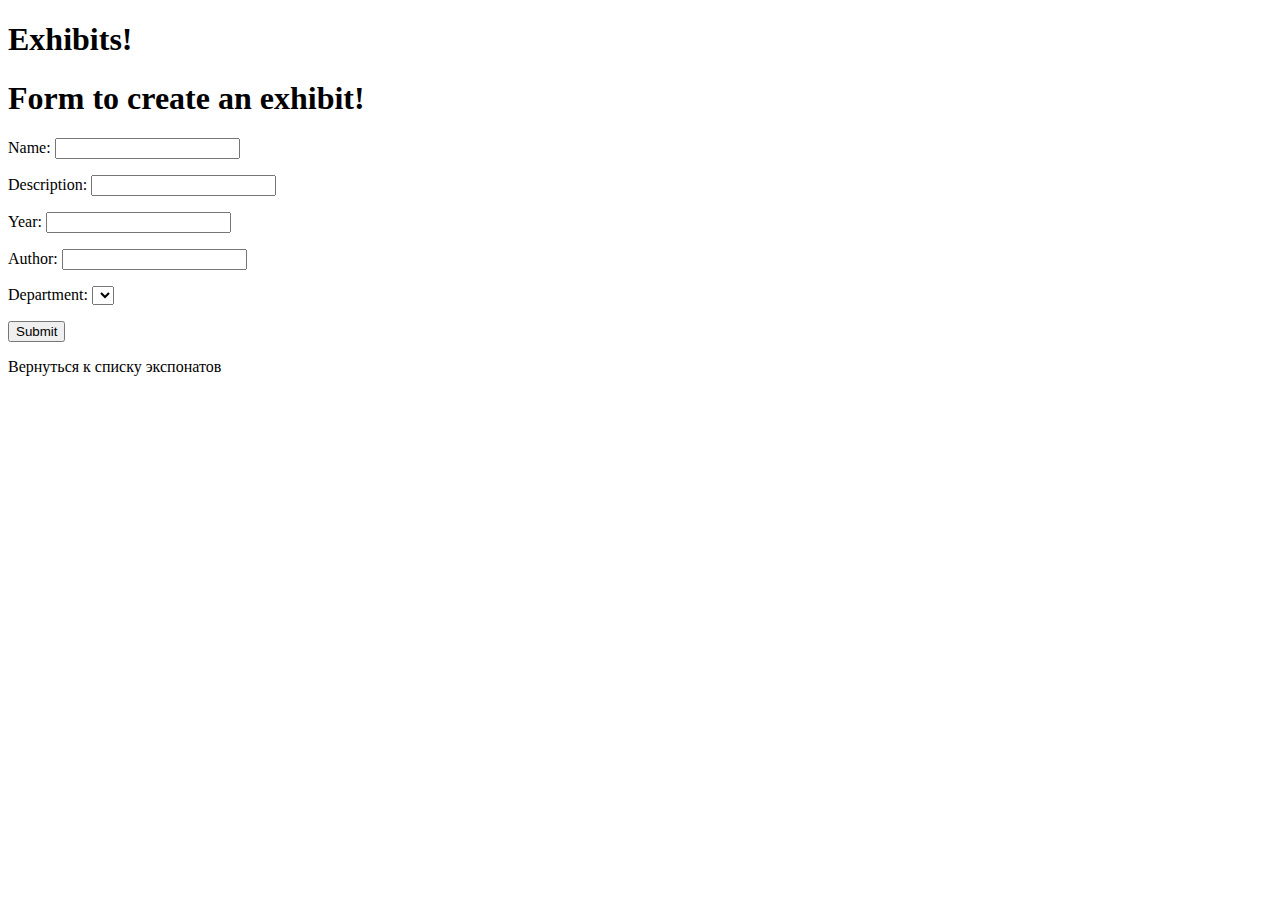
==== src/main/resources/templates/createExhibit.html @ 9098bca5 "So much files" ====
<!DOCTYPE html>
<html xmlns="http://www.w3.org/1999/xhtml"
      xmlns:th="http://www.thymeleaf.org" lang="en">
<head>
    <meta charset="UTF-8">
    <title>Exhibits</title>
    <link rel="stylesheet" th:href="@{/styles.css}"/>
</head>
<body>
<h1>Exhibits!</h1>

<h1>Form to create an exhibit!</h1>
<form th:object="${exhibitDto}" method="post">
    <p>Name: <input type="text" th:field="*{name}"/></p>
    <p>Description: <input type="text" th:field="*{description}"/></p>
    <p>Year: <input type="text" th:field="*{year}"/></p>
    <p>Author: <input type="text" th:field="*{author}"/></p>
    <p>Department:
        <select th:field="*{type}">
            <option th:each="dep : ${deps}"  th:value="${dep.id}" th:text="${dep.name}"></option>
        </select></p>
    <p><input type="submit" value="Submit"/>
</form>

<p><a th:href="@{/exhibits}">Вернуться к списку экспонатов</a></p>
</body>
</html>
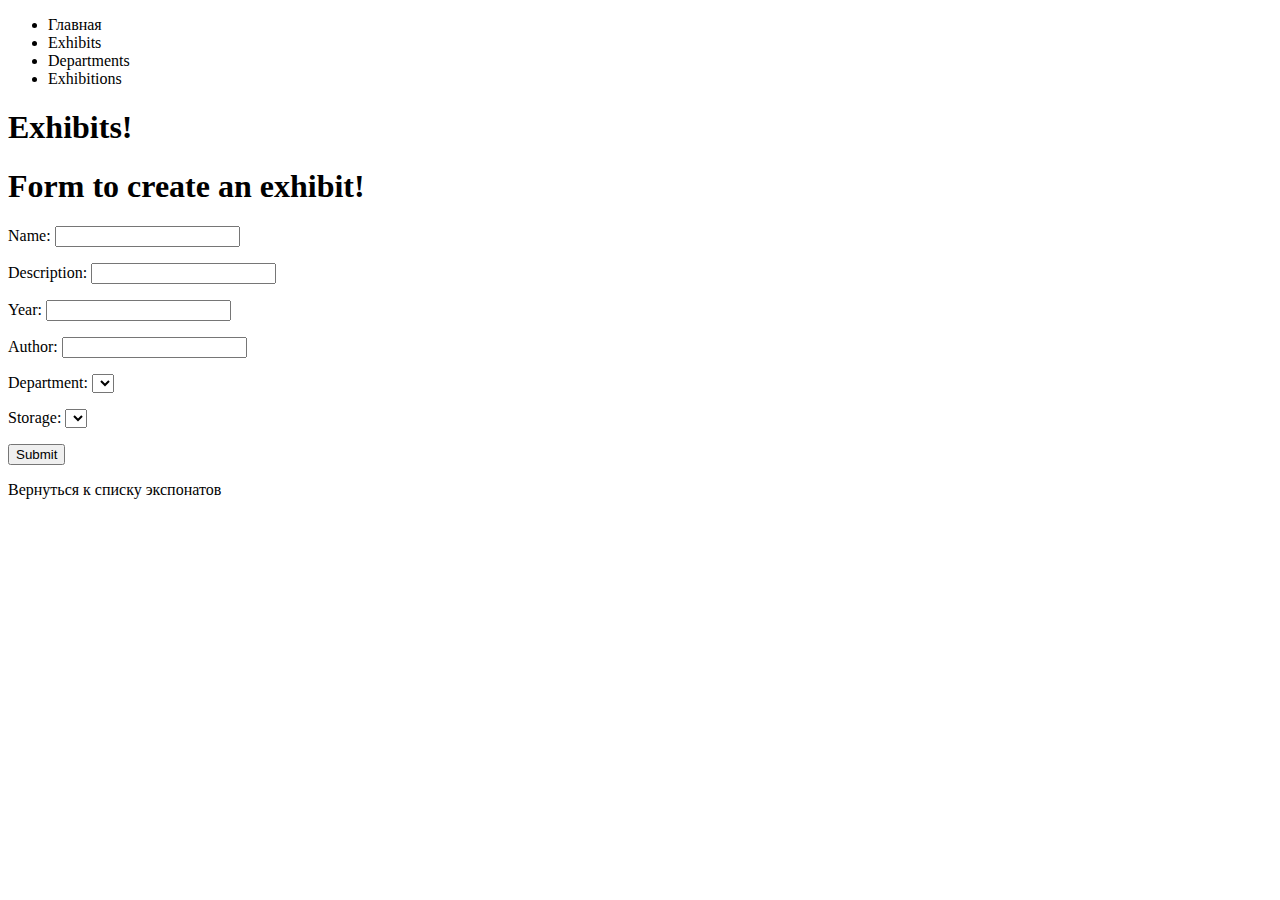
==== commit bc83fe54: "So many files" ====
--- a/src/main/resources/templates/createExhibit.html
+++ b/src/main/resources/templates/createExhibit.html
@@ -7,21 +7,39 @@
     <link rel="stylesheet" th:href="@{/styles.css}"/>
 </head>
 <body>
-<h1>Exhibits!</h1>
+<div class="main-content">
 
-<h1>Form to create an exhibit!</h1>
-<form th:object="${exhibitDto}" method="post">
-    <p>Name: <input type="text" th:field="*{name}"/></p>
-    <p>Description: <input type="text" th:field="*{description}"/></p>
-    <p>Year: <input type="text" th:field="*{year}"/></p>
-    <p>Author: <input type="text" th:field="*{author}"/></p>
-    <p>Department:
-        <select th:field="*{type}">
-            <option th:each="dep : ${deps}"  th:value="${dep.id}" th:text="${dep.name}"></option>
-        </select></p>
-    <p><input type="submit" value="Submit"/>
-</form>
+    <div class="navbar">
+        <div class="content">
+            <ul>
+                <li><a th:href="@{~/backtopastapp}">Главная</a></li>
+                <li><a th:href="@{/exhibits}">Exhibits</a></li>
+                <li><a th:href="@{/departments}">Departments</a></li>
+                <li><a th:href="@{/exhibitions}">Exhibitions</a></li>
+            </ul>
+        </div>
+    </div>
+    <h1>Exhibits!</h1>
 
-<p><a th:href="@{/exhibits}">Вернуться к списку экспонатов</a></p>
+    <h1>Form to create an exhibit!</h1>
+    <form th:object="${exhibitDto}" method="post">
+        <p>Name: <input type="text" th:field="*{name}"/></p>
+        <p>Description: <input type="text" th:field="*{description}"/></p>
+        <p>Year: <input type="text" th:field="*{year}"/></p>
+        <p>Author: <input type="text" th:field="*{author}"/></p>
+        <p>Department:
+            <select th:field="*{type}">
+                <option th:each="dep : ${deps}"  th:value="${dep.id}" th:text="${dep.name}"></option>
+            </select></p>
+        <p>Storage:
+            <select th:field="*{store}">
+                <option th:each="store : ${stores}"  th:value="${store.id}" th:text="${store.number}"></option>
+            </select></p>
+        <p><input type="submit" value="Submit"/>
+    </form>
+
+    <p><a th:href="@{/exhibits}">Вернуться к списку экспонатов</a></p>
+</div>
+
 </body>
 </html>